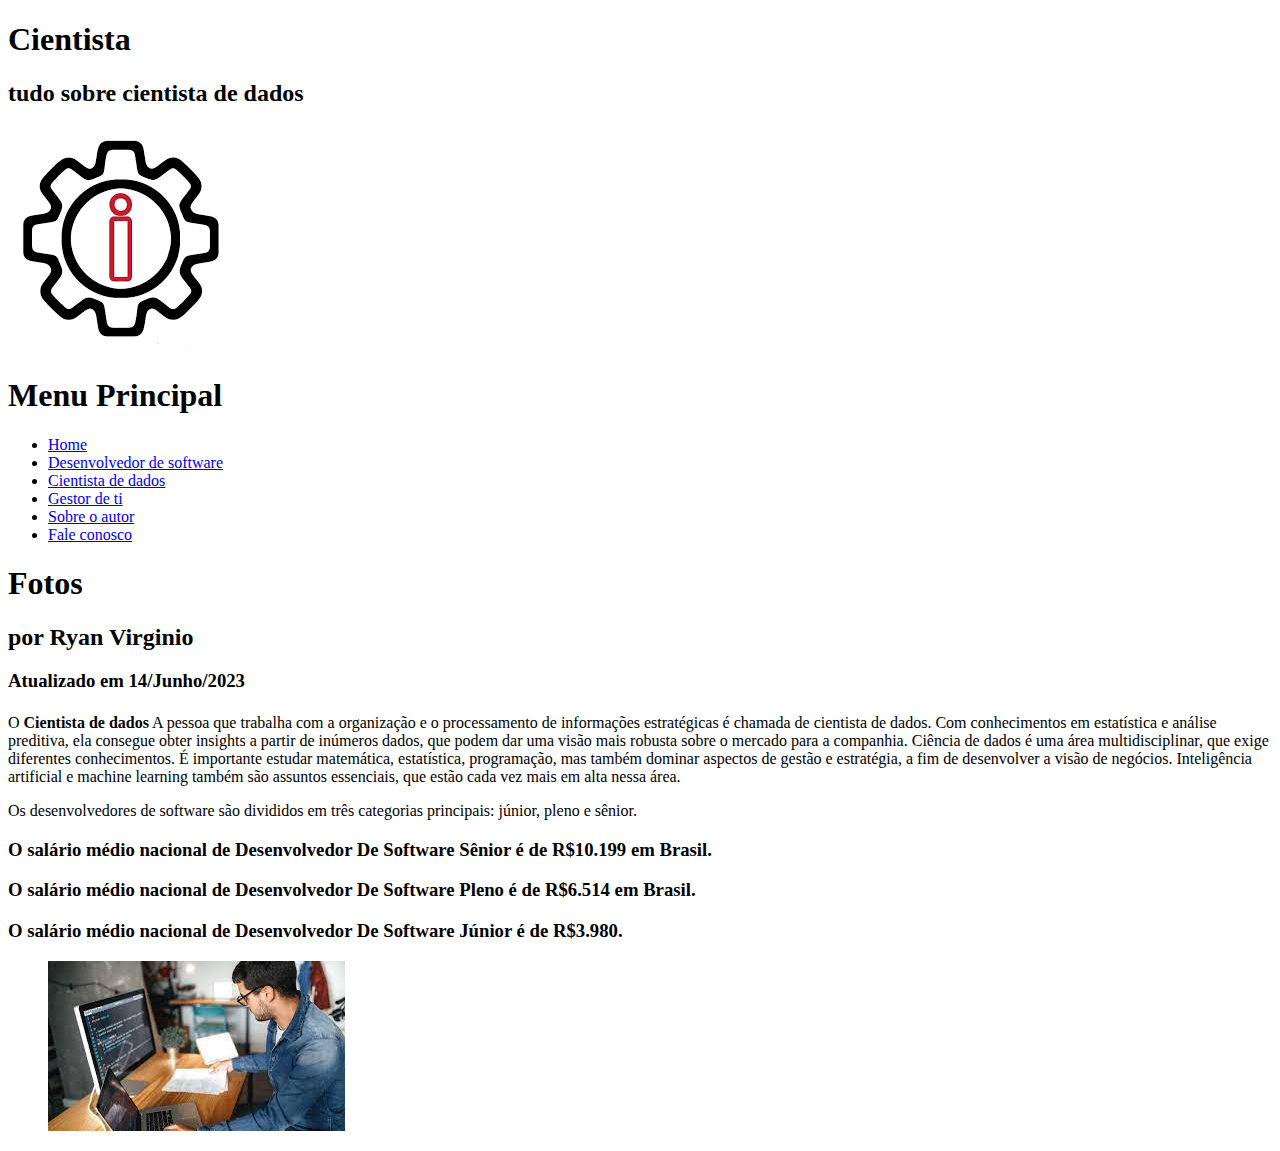
==== cientista.html @ 76c97844 "EU MRM" ====
<!DOCTYPE html>

<html lang="pt-br" xmlns="http://www.w3.org/1999/html">

<head>
    <meta charset="UTF-8"/>
    <title>Cientista de dados</title>
    <link rel="stylesheet" type="text/css" href="_css/inicio.css">

</head>

<body>

<div id="interface">

    <header id="cabecalho">
        <hgroup>
            <h1>Cientista</h1>
            <h2>tudo sobre cientista de dados</h2>
        </hgroup>

        <img id="logo" src="infogear.png">

        <nav id="menu">
         <h1>Menu Principal</h1>
                <ul>
                    <li><a href="index.html">Home</a></li>
                    <li><a href="software.html">Desenvolvedor de software</a></li>
                    <li><a href="cientista.html">Cientista de dados</a></li>
                    <li><a href="gestor.html">Gestor de ti</a></li>
                    <li><a href="sobre-o-autor">Sobre o autor</a></li>
                    <li><a href="fale-conosco.html">Fale conosco</a></li>
                </ul>
        </nav>
    </header>

    <article id="noticia-principal">

            <hgroup id="cabecalho-noticia-principal">
                <h1>Fotos</h1>
                <h2>por Ryan Virginio</h2>
                <h3 class="direita">Atualizado em 14/Junho/2023</h3>
            </hgroup>
    </article>
    <h1 Cientista de dados></h1>
    <p>O <b>Cientista de dados</b> A pessoa que trabalha com a organização e o processamento de informações estratégicas é chamada de cientista de dados. Com conhecimentos em estatística e análise preditiva, ela consegue obter insights a partir de inúmeros dados, que podem dar uma visão mais robusta sobre o mercado para a companhia.
Ciência de dados é uma área multidisciplinar, que exige diferentes conhecimentos. É importante estudar matemática, estatística, programação, mas também dominar aspectos de gestão e estratégia, a fim de desenvolver a visão de negócios. Inteligência artificial e machine learning também são assuntos essenciais, que estão cada vez mais em alta nessa área.          </p>

Os desenvolvedores de software são divididos em três categorias principais: júnior, pleno e sênior.

<h3>O salário médio nacional de Desenvolvedor De Software Sênior é de R$10.199 em Brasil.</h3>

<h3>O salário médio nacional de Desenvolvedor De Software Pleno é de R$6.514 em Brasil.</h3>

<h3>O salário médio nacional de Desenvolvedor De Software Júnior é de R$3.980.</h3></p>

            <figure class="foto-legenda">
                <!-- tag para inserção de imagem -->
                <img src="software.jfif">
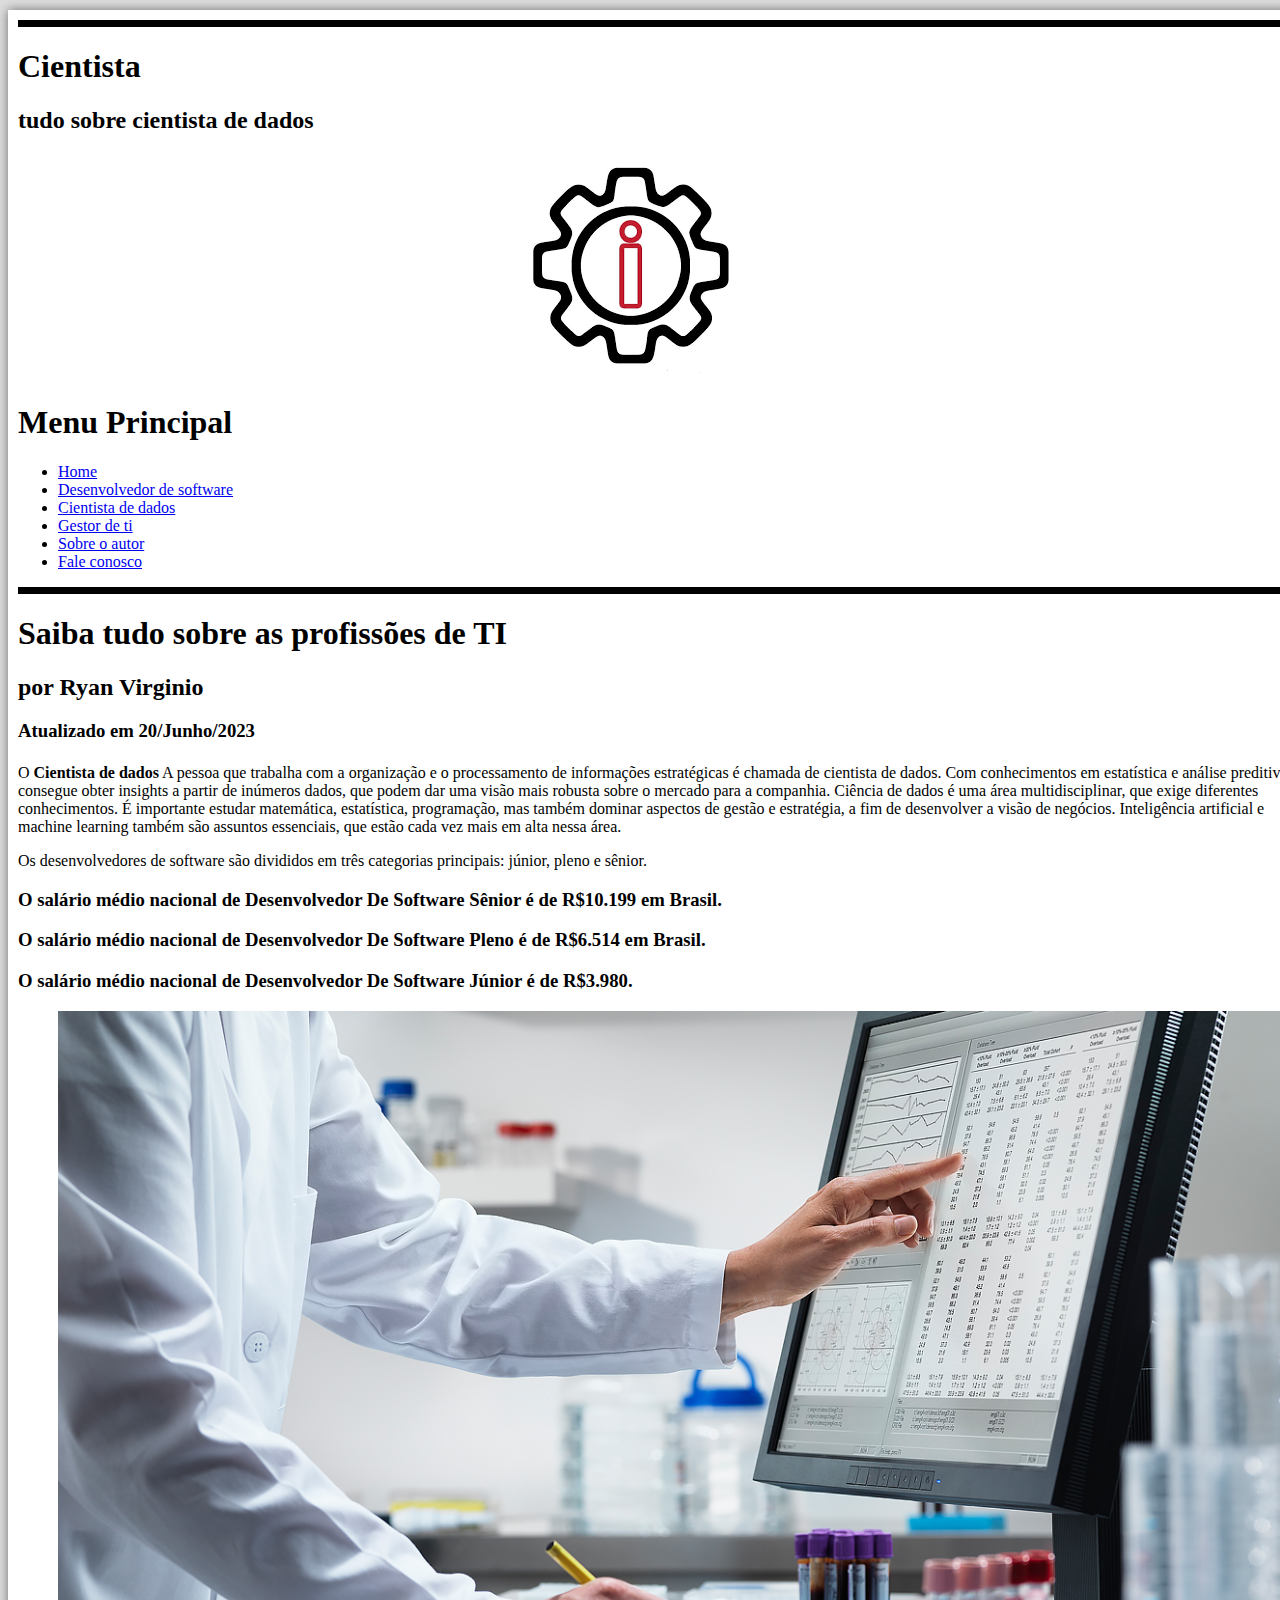
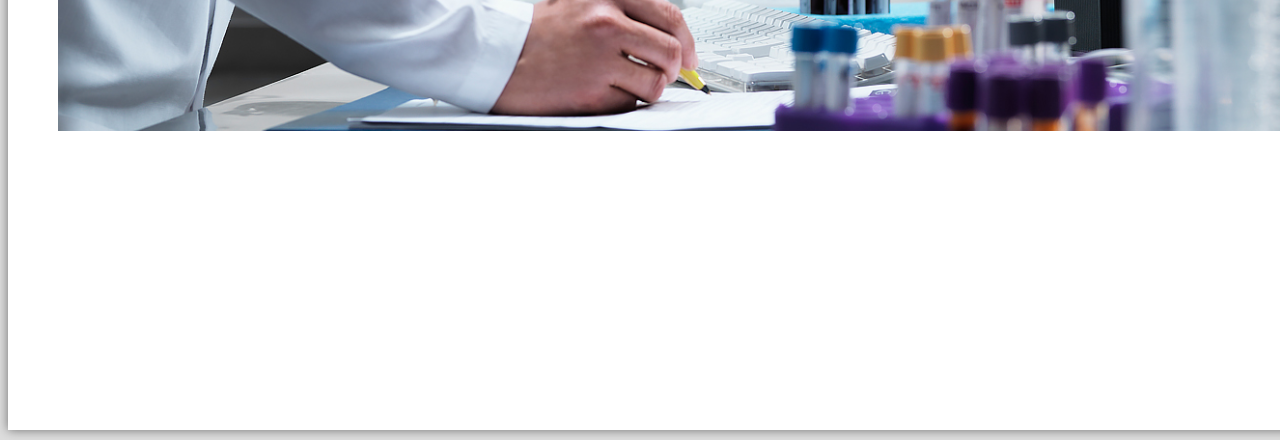
==== commit 98891154: "segundo commit" ====
--- a/cientista.html
+++ b/cientista.html
@@ -5,7 +5,7 @@
 <head>
     <meta charset="UTF-8"/>
     <title>Cientista de dados</title>
-    <link rel="stylesheet" type="text/css" href="_css/inicio.css">
+    <link rel="stylesheet" type="text/css" href="inicio.css">
 
 </head>
 
@@ -25,11 +25,11 @@
          <h1>Menu Principal</h1>
                 <ul>
                     <li><a href="index.html">Home</a></li>
-                    <li><a href="software.html">Desenvolvedor de software</a></li>
+                    <li><a href="desenvolvedor.html">Desenvolvedor de software</a></li>
                     <li><a href="cientista.html">Cientista de dados</a></li>
                     <li><a href="gestor.html">Gestor de ti</a></li>
-                    <li><a href="sobre-o-autor">Sobre o autor</a></li>
-                    <li><a href="fale-conosco.html">Fale conosco</a></li>
+                    <li><a href="sobreoautor.html">Sobre o autor</a></li>
+                    <li><a href="faleconosco.html">Fale conosco</a></li>
                 </ul>
         </nav>
     </header>
@@ -37,9 +37,9 @@
     <article id="noticia-principal">
 
             <hgroup id="cabecalho-noticia-principal">
-                <h1>Fotos</h1>
+                <h1>Saiba tudo sobre as profissões de TI</h1>
                 <h2>por Ryan Virginio</h2>
-                <h3 class="direita">Atualizado em 14/Junho/2023</h3>
+                <h3 class="direita">Atualizado em 20/Junho/2023</h3>
             </hgroup>
     </article>
     <h1 Cientista de dados></h1>
@@ -56,4 +56,9 @@
 
             <figure class="foto-legenda">
                 <!-- tag para inserção de imagem -->
-                <img src="software.jfif">+                <img src="cic3aancias-de-dados.webp">
+
+            </figure>
+</div>
+</body>
+</html>--- a/inicio.css
+++ b/inicio.css
@@ -0,0 +1,28 @@
+@charset "UTF-8";
+
+body {
+    background-color: #ddd;
+}
+
+div#interface {
+    position: relative; /* Transforma a div em um container */
+    background-color: #fff; /* branco */
+    width: 1300px;
+    height: 2000px;
+    margin: 10px auto 10px auto;
+    box-shadow: 0px 0px 10px rgba(0,0,0, 0.5); /* sombra */
+    padding: 10px; /* espaçamento interno da div */
+}
+
+img#logo {
+    position: relative;
+    left: 500px;
+}
+
+header#cabecalho {
+    border-bottom: 7px solid black;
+    border-top: 7px solid black;
+}
+
+
+
